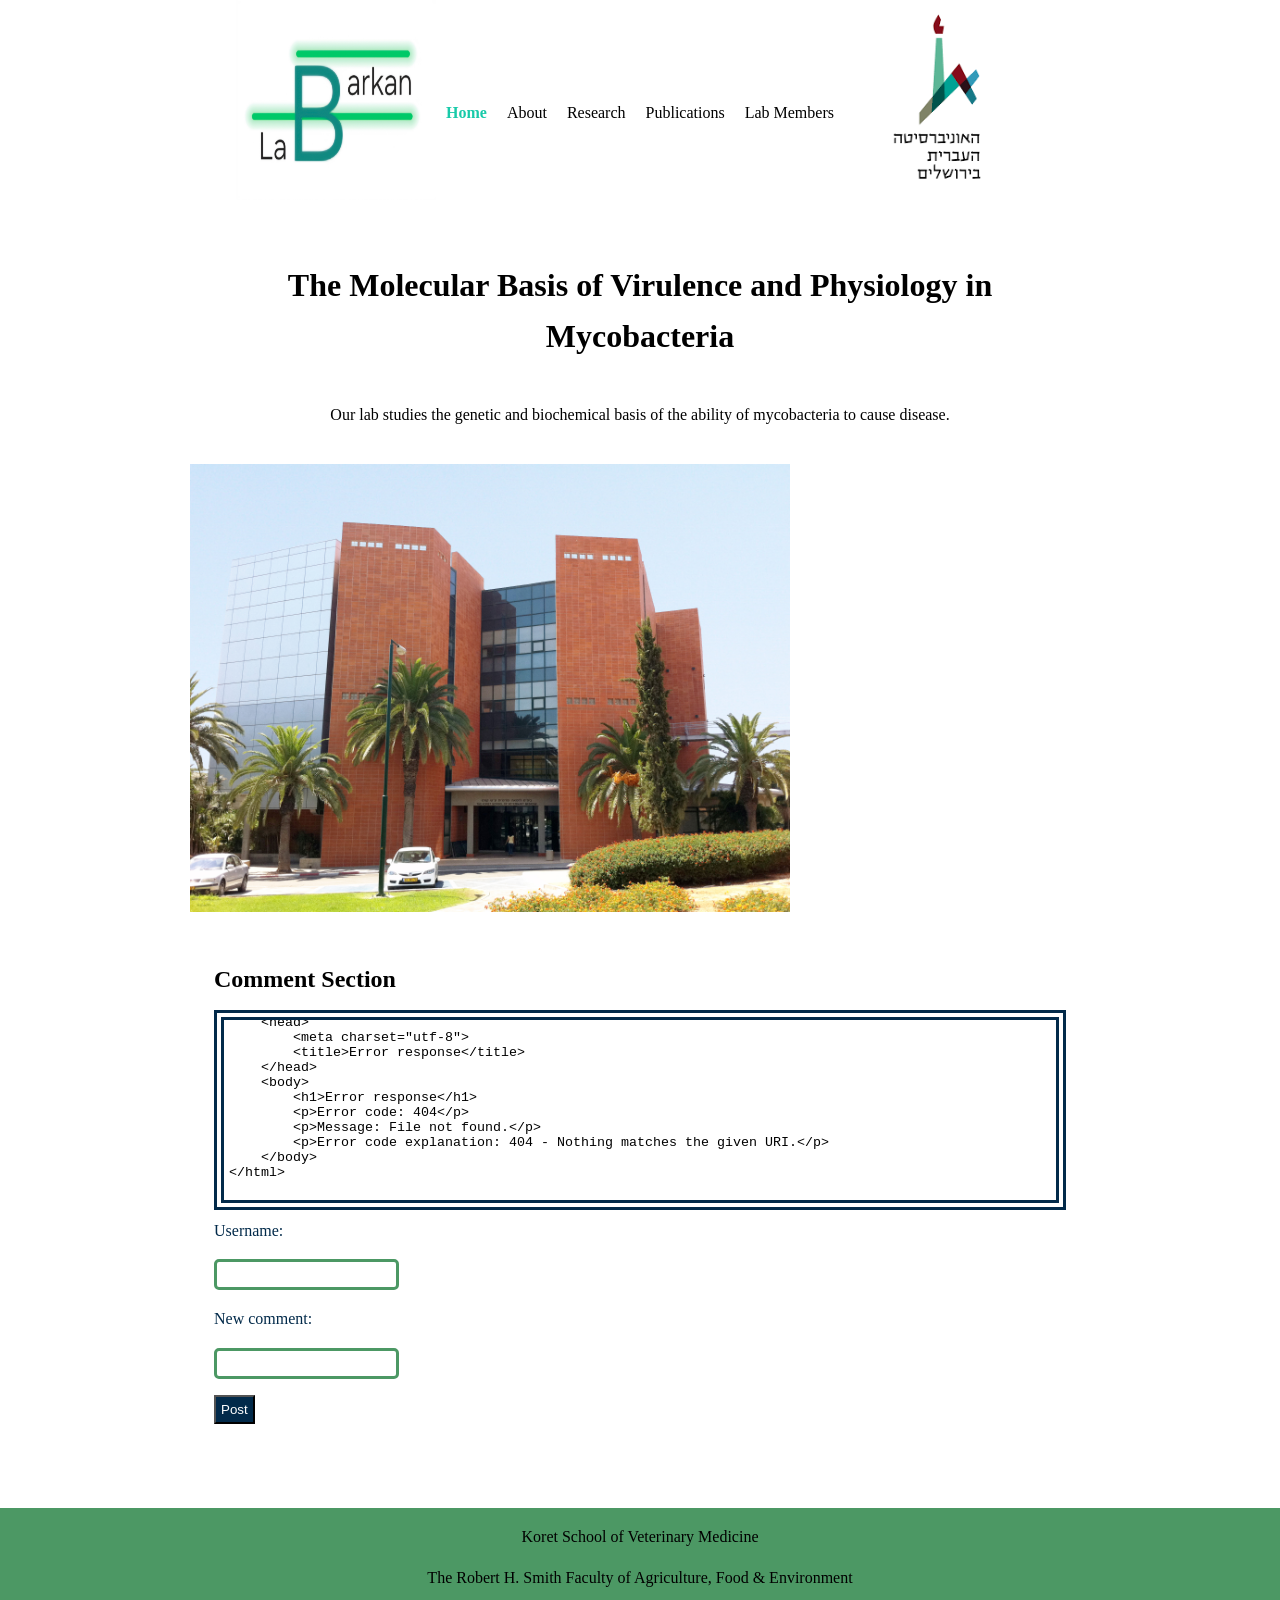
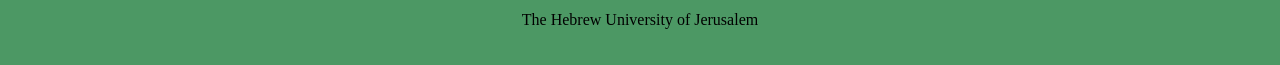
==== wwwroot/index.html @ ef84c59f "Initial commit" ====
<!DOCTYPE html>
<html lang="en">
<head>
    <meta charset="UTF-8">
    <meta name="viewport" content="width=device-width, initial-scale=1.0">
    <title>Internet Project Guide</title>
    <link rel="stylesheet" href="style.css">
</head>
<body>
    
    <div id="shared-header"></div>

    <main>
        <h1 class="centered">The Molecular Basis of Virulence and Physiology in Mycobacteria</h1>
            <p class="centered">
                Our lab studies the genetic and biochemical basis of the ability of 
                mycobacteria to cause disease.
            </p>
            <img src="images/Faculty of Agriculture.jpg" width = "600" width="auto">
        
        <section>
            <h2>Comment Section</h2>

            <textarea id="comment-section" rows="10" readonly>Loading comments...</textarea>

            <form method="post" action="/api/comment">
                <p>
                    <label for="username">Username:</label>
                </p>
                <p>
                    <input id="username" name="username" type="text" required>
                </p>
                <p>
                    <label for="comment">New comment:</label>
                </p>
                <p>
                    <input id="comment" name="comment" type="text" required>
                </p>
                <p> <button type="submit">Post</button> </p>
            </form>
                
        </section>

    </main>

    <script src="script.js"></script>

    <div id="shared-footer"></div>
    
</body>
</html>
---- wwwroot/style.css ----
* {
    margin: 0;
    padding: 0;
    box-sizing: border-box;
}
html {
    overflow-y: scroll;
}

.photo-row {
    display: flex;
    gap: 50px;
}
#damian{
    height: 45%;
    width: auto;
}
.person {
    flex-direction: column;
    align-items: center;
    text-align: center;
    padding: 10px;
}
.person img {
    width: auto;
    height: auto;
    padding: 10px 10px;

}
body {
    font-family: verdana;
    line-height: 1.6;
    color: #000000;
    background-color: #ffffff;
    min-height: 100vh;
    display: flex;
    flex-direction: column;
}
header {
    background-color: #ffffff;
    color: #ffffff;
    padding: 100px 50px 75px;
    
}
.centered {
    text-align: center;
    padding: 20px;
}
.header-img {
    width: 200px;
    height: auto;
}
nav {
    background-color: #ffffff;
    display: flex;
    justify-content: center;
    flex-wrap: wrap;
}

nav a {
    color: #000000;
    padding: 12px 18px;
    text-decoration: none;
    font-weight: 300;
    background-color: #ffffff;
    padding: 100px 10px 75px;
}

nav a:hover {
    color: #18caa9;
}

nav a.active {
    color: #18caa9;  
    font-weight: 600;
}

main {
    width: min(900px, calc(100% - 32px));
    margin: 24px auto;
}

section {
    background-color: #ffffff;
    border: none;
    padding: 24px;
    margin-bottom: 20px;
}

.name {
    font-weight: 600;
    gap: 1px;
    font-size: 1.25rem;
}

.grouped {
    background-color: #b8eaf0;
    padding: 50px;
}

h2 {
    margin-bottom: 12px;
    color: #000000;
}

h3 {
    margin: 12px 0 8px;
    color: #4c9864;
}

ul {
    list-style-type: square;
}

p,
ol,
table,
img,
pre {
    margin-bottom: 16px;
}

li {
    margin-left: 20px;
    margin-bottom: 8px;
}

table {
    width: 100%;
    border-collapse: collapse;
}

th {
    color: #022a4a;
     border: 1px solid #cfcfcf;
    padding: 10px;
    text-align: left;
}
td {
    border: 1px solid #cfcfcf;
    padding: 10px;
    text-align: left;
}

img {
    max-width: 100%;
}

pre {
    background-color: #f0f0f0;
    border: 1px solid #d6d6d6;
    padding: 12px;
    overflow-x: auto;
}
#research-div {
    border: dashed;
    border-color: #022a4a;
    padding: 50px 30px;
    margin: 30px 1px;;
}
.des {
    color:#555;
    font-family: arial;
    line-height: 1;
    font-size: 0.85em;
}
textarea {
    border: double;
    border-color: #022a4a;
    padding: 5px;
    border-width: 10px;
    width: 100%; 
    overflow-y: scroll;
    width: 100%;
    height: 200px;
    resize: none;
}
input {
    border: solid;
    border-color:#4c9864;
    border-radius: 5px;
    padding: 5px;
}
button {
    padding: 5px;
    background-color:#022a4a;
    color: #ffffff;
    cursor: pointer;
}
.panel {
    background-color: #e4e4e4;
    border: 3px dotted #022a4a;
    padding: 16px;
}
.panel2 {
    background-color: #eed5ab;
    border: 1px solid #b9d2e6;
    padding: 16px;
}


footer {
    background-color: #4c9864;
    color: #000000;
    text-align: center;
    padding: 16px;
    margin-top: auto;
}
label{
    color:#022a4a;
}
@media (max-width: 768px) {

    nav a {
        width: 100%;
        text-align: center;
    }

    main {
        width: calc(100% - 20px);
    }

    section {
        padding: 16px;
    }
}
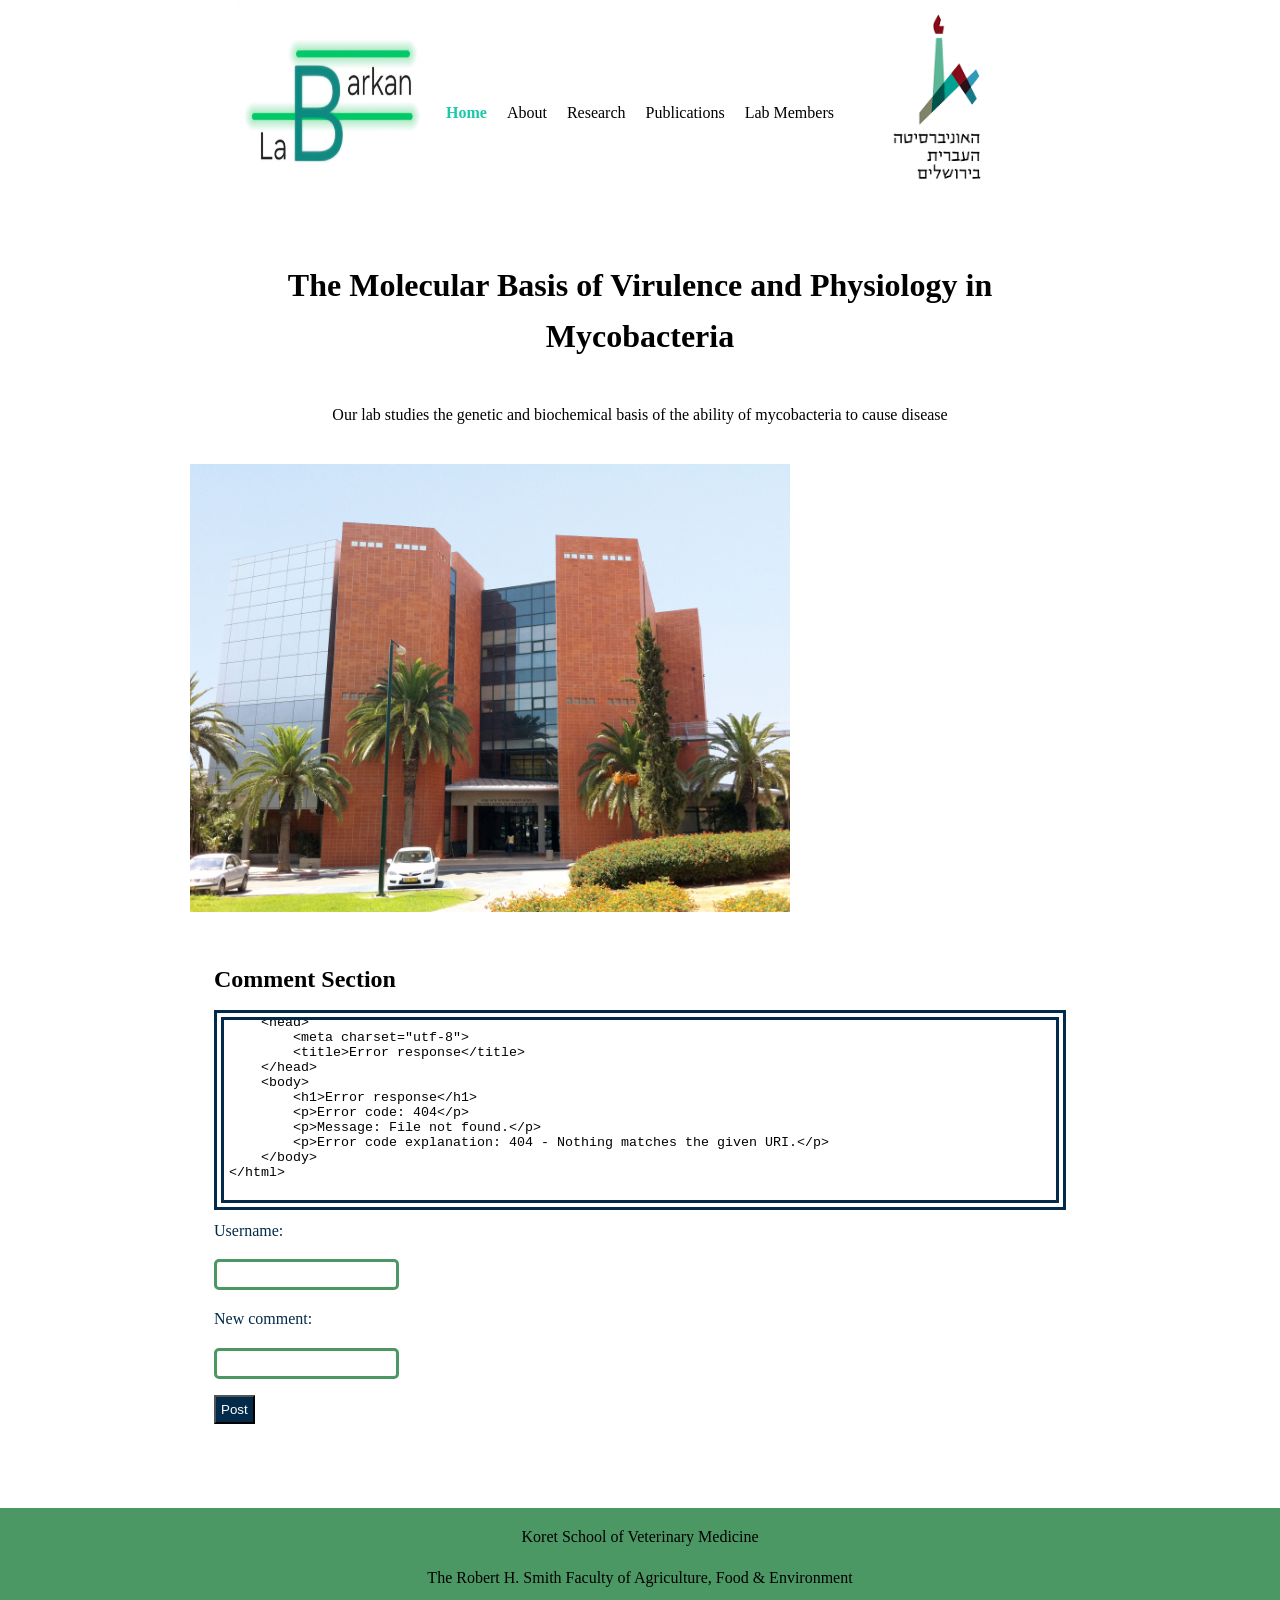
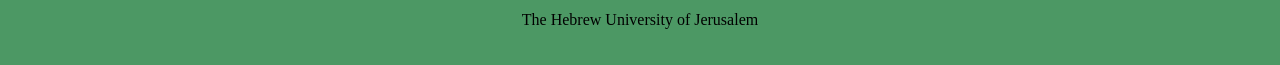
==== commit c424f33b: "Add files via upload" ====
--- a/wwwroot/index.html
+++ b/wwwroot/index.html
@@ -1,51 +1,51 @@
-<!DOCTYPE html>
-<html lang="en">
-<head>
-    <meta charset="UTF-8">
-    <meta name="viewport" content="width=device-width, initial-scale=1.0">
-    <title>Internet Project Guide</title>
-    <link rel="stylesheet" href="style.css">
-</head>
-<body>
-    
-    <div id="shared-header"></div>
-
-    <main>
-        <h1 class="centered">The Molecular Basis of Virulence and Physiology in Mycobacteria</h1>
-            <p class="centered">
-                Our lab studies the genetic and biochemical basis of the ability of 
-                mycobacteria to cause disease.
-            </p>
-            <img src="images/Faculty of Agriculture.jpg" width = "600" width="auto">
-        
-        <section>
-            <h2>Comment Section</h2>
-
-            <textarea id="comment-section" rows="10" readonly>Loading comments...</textarea>
-
-            <form method="post" action="/api/comment">
-                <p>
-                    <label for="username">Username:</label>
-                </p>
-                <p>
-                    <input id="username" name="username" type="text" required>
-                </p>
-                <p>
-                    <label for="comment">New comment:</label>
-                </p>
-                <p>
-                    <input id="comment" name="comment" type="text" required>
-                </p>
-                <p> <button type="submit">Post</button> </p>
-            </form>
-                
-        </section>
-
-    </main>
-
-    <script src="script.js"></script>
-
-    <div id="shared-footer"></div>
-    
-</body>
-</html>
+<!DOCTYPE html>
+<html lang="en">
+<head>
+    <meta charset="UTF-8">
+    <meta name="viewport" content="width=device-width, initial-scale=1.0">
+    <title>Internet Project Guide</title>
+    <link rel="stylesheet" href="style.css">
+</head>
+<body>
+    
+    <div id="shared-header"></div>
+
+    <main>
+        <h1 class="centered">The Molecular Basis of Virulence and Physiology in Mycobacteria</h1>
+            <p class="centered">
+                Our lab studies the genetic and biochemical basis of the ability of 
+                mycobacteria to cause disease
+            </p>
+            <img src="images/Faculty of Agriculture.jpg" width = "600" width="auto">
+        
+        <section>
+            <h2>Comment Section</h2>
+
+            <textarea id="comment-section" rows="10" readonly>Loading comments...</textarea>
+
+            <form method="post" action="/api/comment">
+                <p>
+                    <label for="username">Username:</label>
+                </p>
+                <p>
+                    <input id="username" name="username" type="text" required>
+                </p>
+                <p>
+                    <label for="comment">New comment:</label>
+                </p>
+                <p>
+                    <input id="comment" name="comment" type="text" required>
+                </p>
+                <p> <button type="submit">Post</button> </p>
+            </form>
+                
+        </section>
+
+    </main>
+
+    <script src="script.js"></script>
+
+    <div id="shared-footer"></div>
+    
+</body>
+</html>
